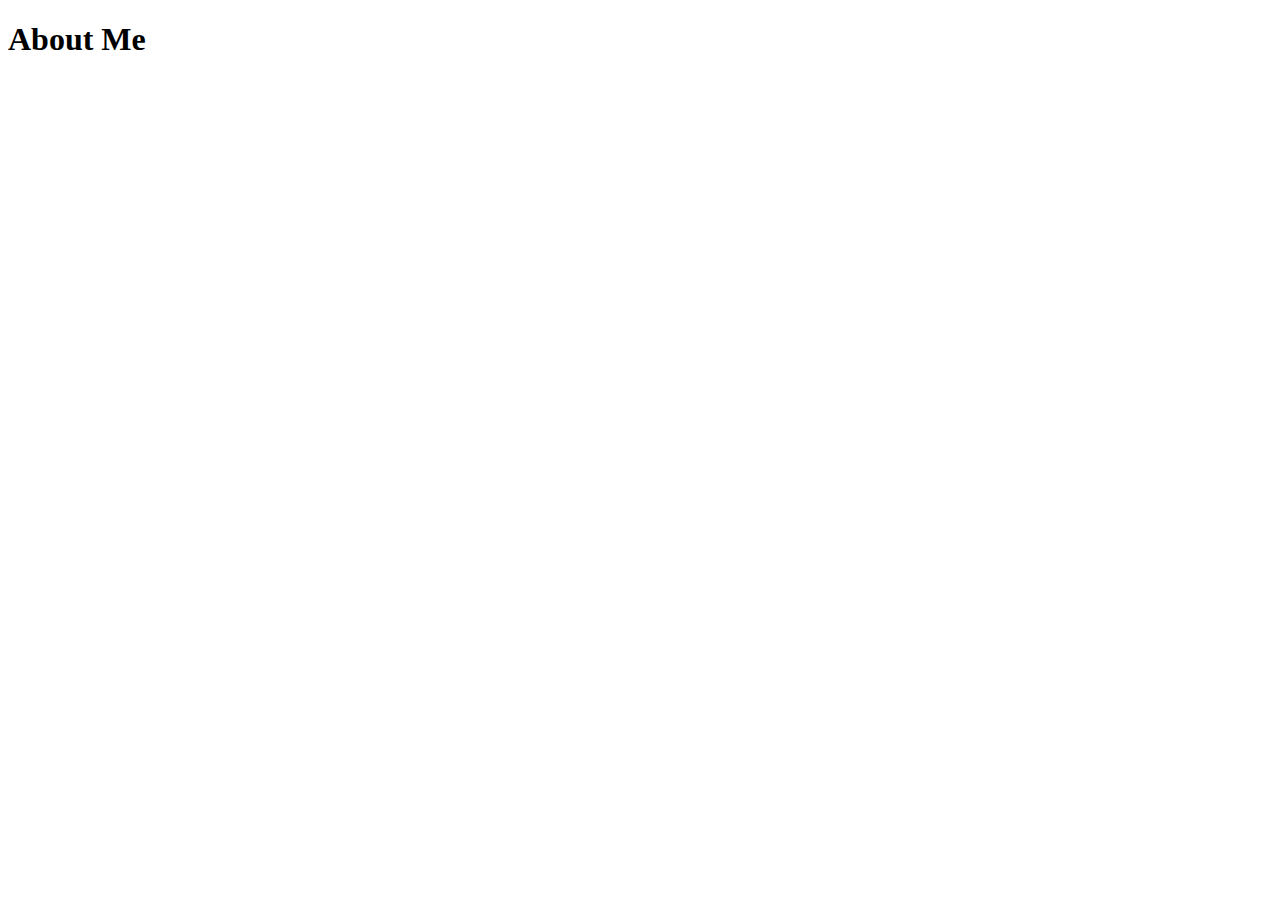
==== index.html @ 63bc2a81 "Added tilte and favicon" ====
<!DOCTYPE html>
<html lang="en">
<head>
    <meta charset="UTF-8">
    <meta name="viewport" content="width=device-width, initial-scale=1.0">
    <meta http-equiv="X-UA-Compatible" content="ie=edge">
    <title>Becca's Portfolio</title>
    <link rel="icon" 
        type="image/png" 
        href="assets/images/command.png">
</head>

<h1>About Me</h1>


<body>
    
</body>
</html>
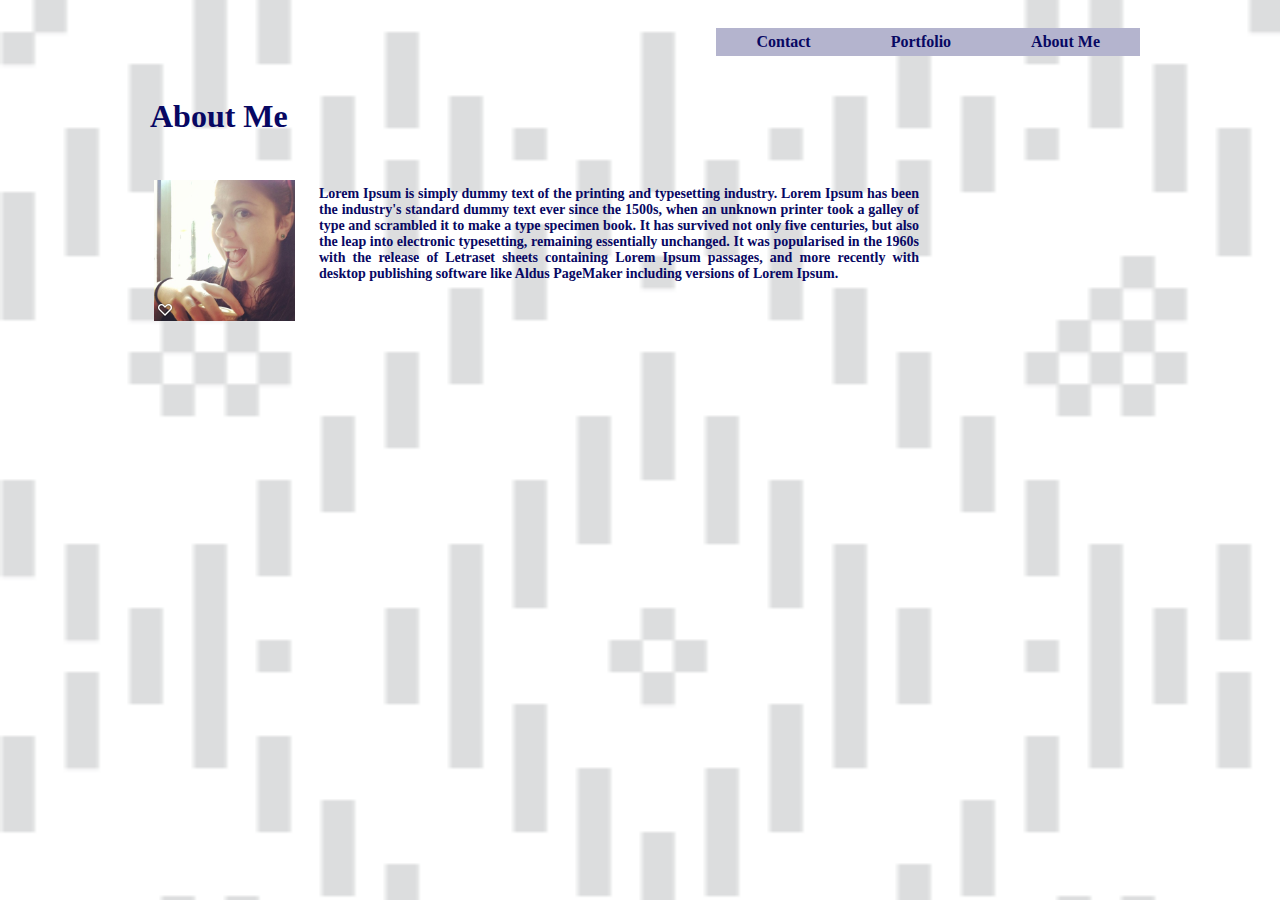
==== commit 06569b1d: "Added background image, nav bar, floats, scaffold for contact and portfolio" ====
--- a/index.html
+++ b/index.html
@@ -8,12 +8,25 @@
     <link rel="icon" 
         type="image/png" 
         href="assets/images/command.png">
+    <link rel= "stylesheet" href="assets/css/style.css"> 
+
+<body>  
 </head>
+<div class="wrapper">
+<ul>
+        <li><a href="about.asp"></a>About Me</li>
+        <li><a href="portfolio.asp"></a>Portfolio</li>
+        <li><a href="contact.asp"></a>Contact</li>
+    </ul>
 
 <h1>About Me</h1>
 
 
-<body>
+<img id="image" src="assets/images/portfolio1.jpg">  
+<p>Lorem Ipsum is simply dummy text of the printing and typesetting industry. Lorem Ipsum has been the industry's standard dummy text ever since the 1500s, when an unknown printer took a galley of type and scrambled it to make a type specimen book. It has survived not only five centuries, but also the leap into electronic typesetting, remaining essentially unchanged. It was popularised in the 1960s with the release of Letraset sheets containing Lorem Ipsum passages, and more recently with desktop publishing software like Aldus PageMaker including versions of Lorem Ipsum.
+
+</p>
+</div>
     
-</body>
+</body>  
 </html>--- a/assets/css/style.css
+++ b/assets/css/style.css
@@ -0,0 +1,64 @@
+
+
+body {
+    background-image: url("../images/folkpattern.png");
+    background-repeat: no-repeat;
+    min-height: 100%;
+    background-size: cover;
+    
+}
+
+h1 {
+    text-align: left;
+    color: rgb(8, 8, 99);
+    padding: 10px 10px 10px 10px;
+    margin-top: 60px;
+}
+
+ul {
+    list-style-type: none;
+    padding: 0;
+    overflow: auto;
+    display: inline;
+}
+
+li {
+    font-size: 16px;
+    font-weight: bold;;
+    color: rgb(8, 8, 99);
+    background-color: rgb(180, 180, 206);
+    padding: 5px 40px;
+    float: right;
+}
+
+li a {
+    color: black;
+}
+
+li a:hover {
+    background-color: black;
+}
+
+p {
+    font-family: Georgia, 'Times New Roman', Times, serif;
+    font-size: 14px;
+    text-align: justify;
+    color: rgb(8, 8, 99);
+    margin: 20px 10px;
+    padding: 0px 0px;
+    width: 600px;
+    font-weight: bold;
+    float: left;
+}
+
+#image {
+    float: left;
+    padding: 10px 10px;
+}
+
+.wrapper {
+    width: 1000px;
+    margin: 0 auto;
+    padding: 20px;
+}
+
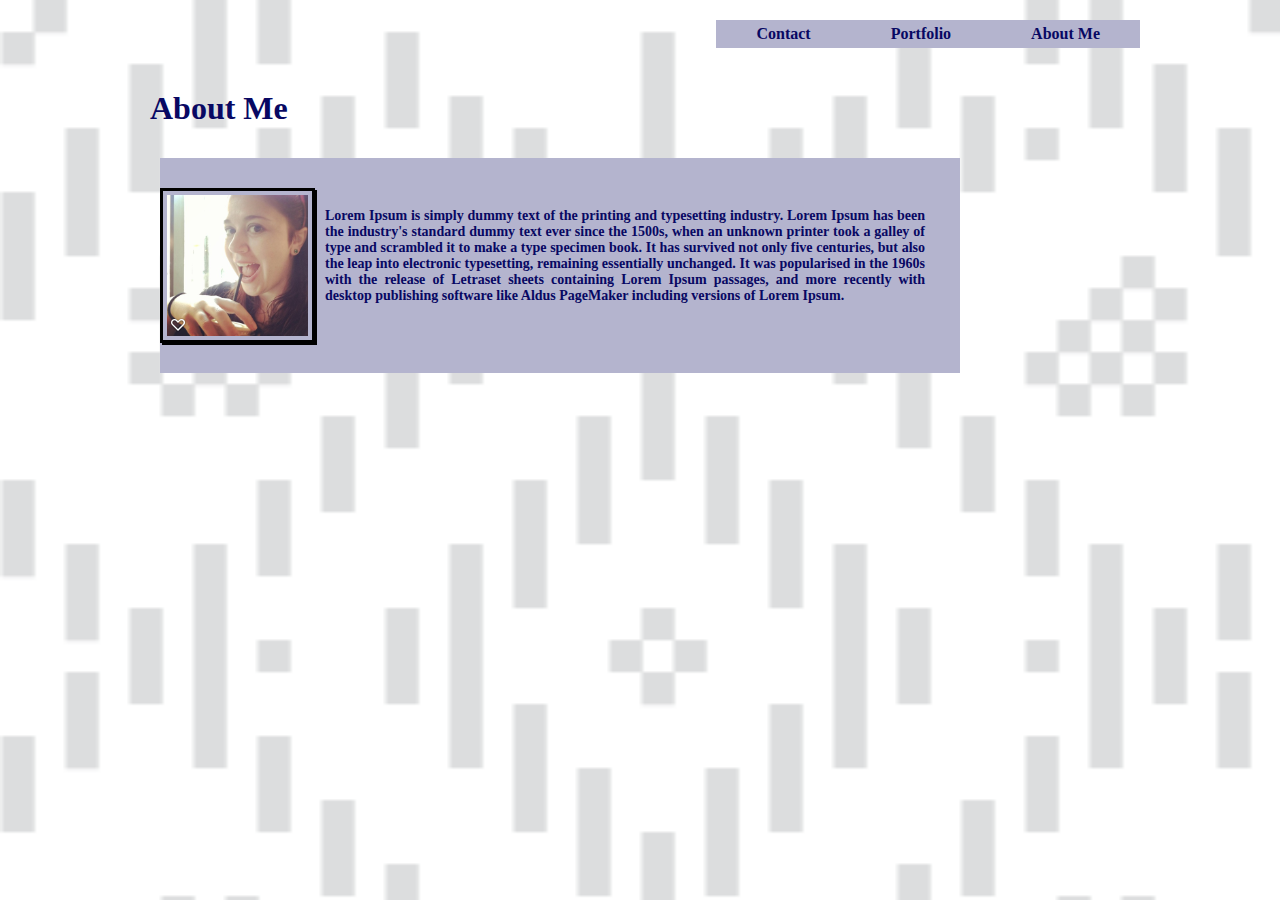
==== commit 3bb82d45: "added content box" ====
--- a/index.html
+++ b/index.html
@@ -10,9 +10,9 @@
         href="assets/images/command.png">
     <link rel= "stylesheet" href="assets/css/style.css"> 
 
-<body>  
+<body div class="wrapper">  
 </head>
-<div class="wrapper">
+
 <ul>
         <li><a href="about.asp"></a>About Me</li>
         <li><a href="portfolio.asp"></a>Portfolio</li>
@@ -20,13 +20,10 @@
     </ul>
 
 <h1>About Me</h1>
-
-
+<div>
 <img id="image" src="assets/images/portfolio1.jpg">  
 <p>Lorem Ipsum is simply dummy text of the printing and typesetting industry. Lorem Ipsum has been the industry's standard dummy text ever since the 1500s, when an unknown printer took a galley of type and scrambled it to make a type specimen book. It has survived not only five centuries, but also the leap into electronic typesetting, remaining essentially unchanged. It was popularised in the 1960s with the release of Letraset sheets containing Lorem Ipsum passages, and more recently with desktop publishing software like Aldus PageMaker including versions of Lorem Ipsum.
-
-</p>
-</div>
+</p></div>
     
 </body>  
 </html>--- a/assets/css/style.css
+++ b/assets/css/style.css
@@ -29,6 +29,7 @@
     background-color: rgb(180, 180, 206);
     padding: 5px 40px;
     float: right;
+    margin-bottom: 30px;
 }
 
 li a {
@@ -53,7 +54,9 @@
 
 #image {
     float: left;
-    padding: 10px 10px;
+    border-style: solid;
+    border-color: black;
+    box-shadow: 2px 2px;
 }
 
 .wrapper {
@@ -62,3 +65,12 @@
     padding: 20px;
 }
 
+div {
+    width: 800px;
+    padding: 30px 0px;
+    margin: 20px 20px;
+    overflow: auto;
+    background-color: rgb(180, 180, 206);
+}
+
+
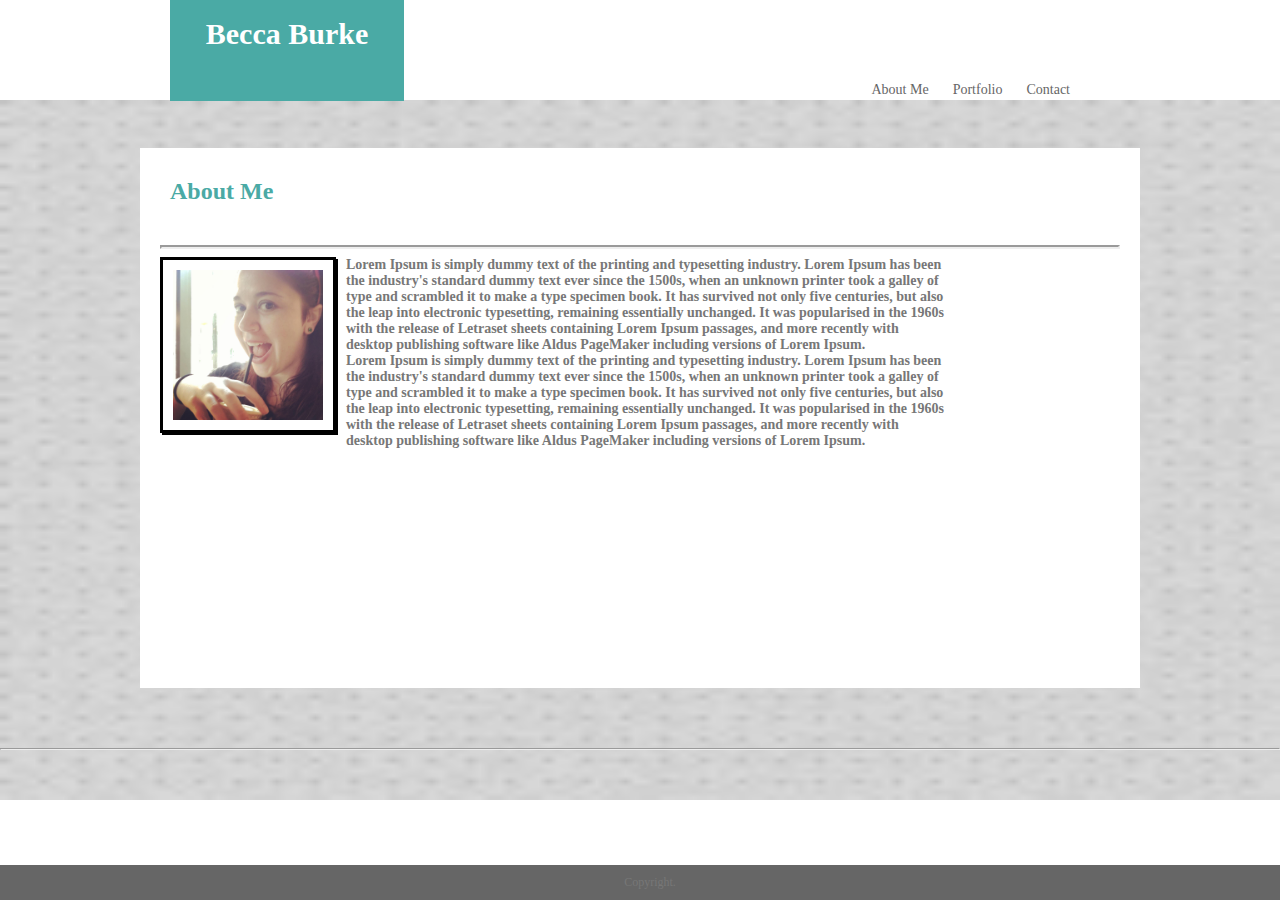
==== commit f0aa7d6c: "finalizing the css template" ====
--- a/index.html
+++ b/index.html
@@ -10,20 +10,26 @@
         href="assets/images/command.png">
     <link rel= "stylesheet" href="assets/css/style.css"> 
 
-<body div class="wrapper">  
+<body>   
 </head>
+<h1>Becca Burke</h1> 
+<ul class="nav">
+        <li class="about"><a href="#">About Me</a></li>
+        <li class="Portfolio"><a href="#">Portfolio</a></li>
+        <li class="contact"><a href="#">Contact</a></li>
+</ul>  
 
-<ul>
-        <li><a href="about.asp"></a>About Me</li>
-        <li><a href="portfolio.asp"></a>Portfolio</li>
-        <li><a href="contact.asp"></a>Contact</li>
-    </ul>
-
-<h1>About Me</h1>
-<div>
+<div class="wrapper">
+<h2>About Me</h2>
+<hr id="bodyline">
 <img id="image" src="assets/images/portfolio1.jpg">  
 <p>Lorem Ipsum is simply dummy text of the printing and typesetting industry. Lorem Ipsum has been the industry's standard dummy text ever since the 1500s, when an unknown printer took a galley of type and scrambled it to make a type specimen book. It has survived not only five centuries, but also the leap into electronic typesetting, remaining essentially unchanged. It was popularised in the 1960s with the release of Letraset sheets containing Lorem Ipsum passages, and more recently with desktop publishing software like Aldus PageMaker including versions of Lorem Ipsum.
+</p>
+<p>Lorem Ipsum is simply dummy text of the printing and typesetting industry. Lorem Ipsum has been the industry's standard dummy text ever since the 1500s, when an unknown printer took a galley of type and scrambled it to make a type specimen book. It has survived not only five centuries, but also the leap into electronic typesetting, remaining essentially unchanged. It was popularised in the 1960s with the release of Letraset sheets containing Lorem Ipsum passages, and more recently with desktop publishing software like Aldus PageMaker including versions of Lorem Ipsum.
 </p></div>
-    
+
+<div class="blue">
+<hr></div>
+<footer>Copyright.</footer>
 </body>  
 </html>--- a/assets/css/style.css
+++ b/assets/css/style.css
@@ -1,51 +1,109 @@
-
+* {
+    margin: 0;
+    padding: 0;
+}
 
 body {
-    background-image: url("../images/folkpattern.png");
+    background-image: url("../images/squared_metal.png");
     background-repeat: no-repeat;
-    min-height: 100%;
-    background-size: cover;
-    
+    background-position: bottom;
+    background-size: 100% 700px;
+    font-family: Georgia, 'Times New Roman', Times, serif;
+    min-height: 800px;
+    margin: auto;
+}
+
+.wrapper {
+    width: 960px;
+    min-height: 500px;
+    padding: 20px;
+}
+
+.clearfix {
+    overflow: auto;
+}
+
+div {
+    width: 960px;
+    padding: 20px;
+    margin: 30px auto;
+    overflow: auto;
+    background-color: #ffffff;
+}
+
+#header {
+    display: block;
+    margin: 0px auto;
+    border-style: inset;
+    border-width: 4px;
+    color: gray;
 }
 
 h1 {
-    text-align: left;
-    color: rgb(8, 8, 99);
-    padding: 10px 10px 10px 10px;
-    margin-top: 60px;
+    font-size: 30px;
+    background-color: #4aaaa5;
+    color: #ffffff;
+    padding: 17px;
+    text-align: center;
+    width: 200px;
+    margin: 0px 170px;
+    float: left;
+    height: 67px;
 }
 
-ul {
-    list-style-type: none;
-    padding: 0;
-    overflow: auto;
-    display: inline;
+.portfolio {
+    border-right: #666666 3px;
+    border-left: #666666 3px;
 }
 
-li {
-    font-size: 16px;
-    font-weight: bold;;
-    color: rgb(8, 8, 99);
-    background-color: rgb(180, 180, 206);
-    padding: 5px 40px;
+.nav {
+    background: transparent;
+    list-style: none;
+    text-align: right;
+    padding: 0;
+    margin-right: 200px;
+    margin-top: 80px;
     float: right;
+    height: 68px;
+}
+
+.nav li{
+    font-family: Georgia, 'Times New Roman', Times, serif;
+    font-size: 14px;
+    display: inline-block;
+    margin: 0px 10px;
+}
+
+.nav a{
+    text-decoration: none;
+    color: #666666;
+}
+
+h2 {
+    text-align: left;
+    color: #4aaaa5;
+    padding: 10px 10px 10px 10px;
+    margin-top: 0px;
     margin-bottom: 30px;
 }
 
-li a {
-    color: black;
-}
-
-li a:hover {
-    background-color: black;
+#bodyline {
+    display: block;
+    margin-top: 0.5em;
+    margin-bottom: 0.5em;
+    margin-left: auto;
+    margin-right: auto;
+    border-style: inset;
+    border-width: 2px;
+    color: gray;
 }
 
 p {
     font-family: Georgia, 'Times New Roman', Times, serif;
     font-size: 14px;
-    text-align: justify;
-    color: rgb(8, 8, 99);
-    margin: 20px 10px;
+    text-align: left;
+    color: #777777;
+    margin: 0px 10px;
     padding: 0px 0px;
     width: 600px;
     font-weight: bold;
@@ -56,21 +114,73 @@
     float: left;
     border-style: solid;
     border-color: black;
+    border-spacing: 0px 5px;
     box-shadow: 2px 2px;
+    height: 150px;
+    width: 150px;
 }
 
-.wrapper {
-    width: 1000px;
-    margin: 0 auto;
-    padding: 20px;
+.blue {
+    display: block;
+    margin-bottom: 0px;
+    margin-left: auto;
+    margin-right: auto;
+    color: #4aaaa5;
+    width: 100%;
+    background: transparent;
+    height: 8%;
+    padding: 0px;
+    position: fixed
 }
 
-div {
-    width: 800px;
-    padding: 30px 0px;
-    margin: 20px 20px;
-    overflow: auto;
-    background-color: rgb(180, 180, 206);
+footer {
+    background-color: #666666;
+    width: 100%;
+    margin: 0px;
+    padding: 10px;
+    text-align: center;
+    font-size: 12px;
+    color: #777777;
+    position: fixed;
+    bottom: 0;
 }
 
+.form {
+    text-align: left;
+    font-family: Georgia, 'Times New Roman', Times, serif;
+    color: rgb(5, 5, 48);
+    display: inline;
+    overflow: hidden;
+    display: grid;
+    grid-template-columns: 200px 1fr;
+    background: transparent;
+}
 
+label {
+    float: left;    
+    width: 200px;
+    grid-column: 1 / 2;
+}
+
+input {
+    float: left;
+    width: 200px;
+    font-family: Georgia, 'Times New Roman', Times, serif;
+}
+input,
+button {
+    float: left;
+    grid-column: 2 / 3;
+}
+textarea {
+    font-family: Georgia, 'Times New Roman', Times, serif;
+}
+
+/*This is styling for Portfolio Page*/
+
+img {
+    height: 200px;
+    width: 200px;
+    padding: 10px 10px;
+    float: left;
+}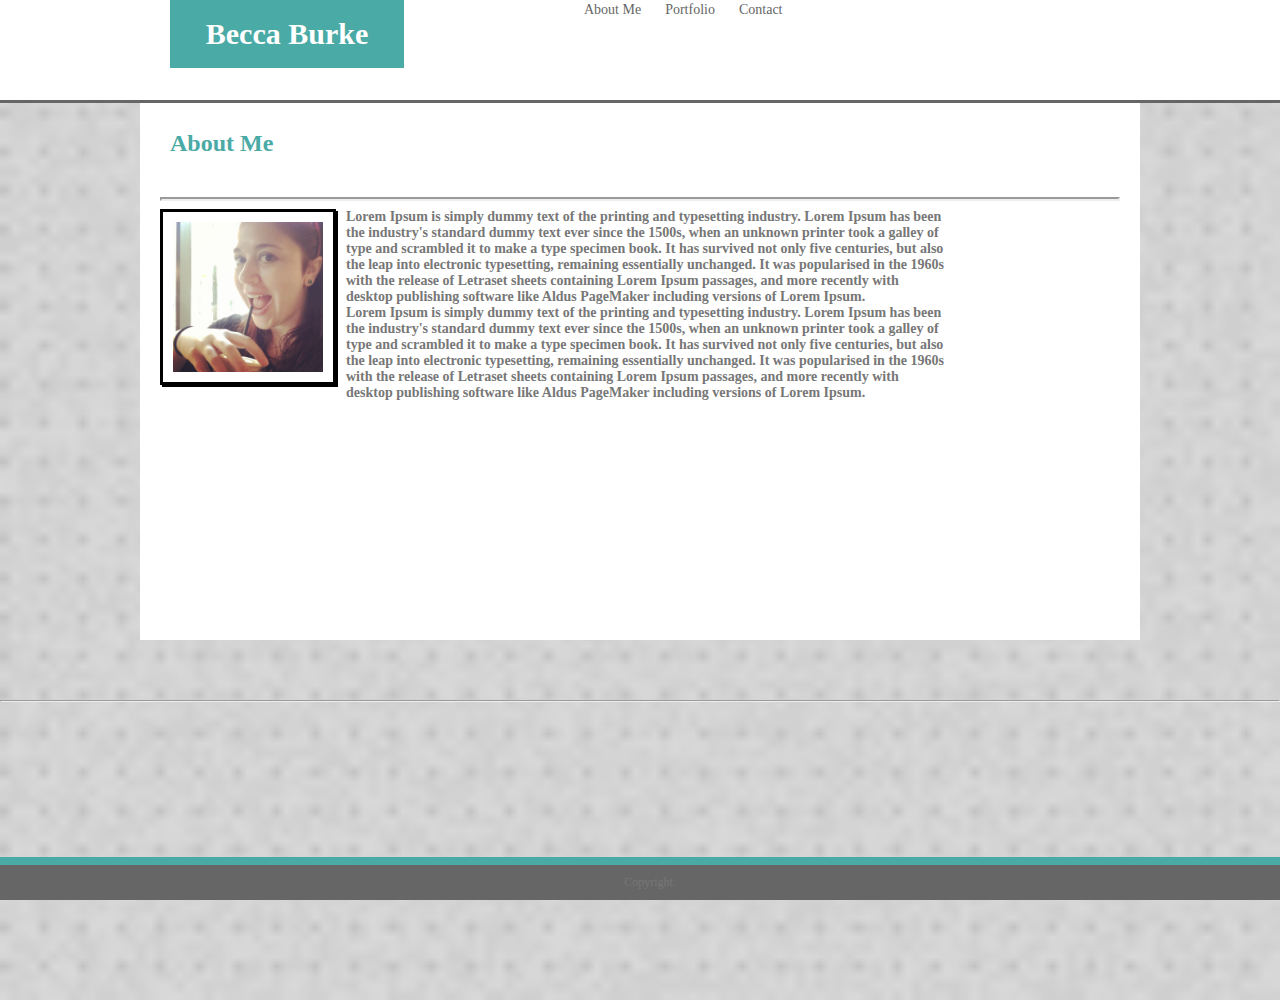
==== commit 93b1f4b9: "updated nav bar and footer" ====
--- a/index.html
+++ b/index.html
@@ -12,12 +12,13 @@
 
 <body>   
 </head>
+<div class="nav">
 <h1>Becca Burke</h1> 
-<ul class="nav">
+    <ul div class="ul">
         <li class="about"><a href="#">About Me</a></li>
         <li class="Portfolio"><a href="#">Portfolio</a></li>
         <li class="contact"><a href="#">Contact</a></li>
-</ul>  
+    </ul></div>
 
 <div class="wrapper">
 <h2>About Me</h2>
--- a/assets/css/style.css
+++ b/assets/css/style.css
@@ -7,10 +7,10 @@
     background-image: url("../images/squared_metal.png");
     background-repeat: no-repeat;
     background-position: bottom;
-    background-size: 100% 700px;
+    background-size: cover;
     font-family: Georgia, 'Times New Roman', Times, serif;
     min-height: 800px;
-    margin: auto;
+    margin: 100px 0px;
 }
 
 .wrapper {
@@ -31,14 +31,6 @@
     background-color: #ffffff;
 }
 
-#header {
-    display: block;
-    margin: 0px auto;
-    border-style: inset;
-    border-width: 4px;
-    color: gray;
-}
-
 h1 {
     font-size: 30px;
     background-color: #4aaaa5;
@@ -48,23 +40,23 @@
     width: 200px;
     margin: 0px 170px;
     float: left;
-    height: 67px;
-}
-
-.portfolio {
-    border-right: #666666 3px;
-    border-left: #666666 3px;
 }
 
 .nav {
-    background: transparent;
+    background-color: white;
+    padding: 0;
+    width: 100%;
+    height: 100px;
+    position: fixed;
+    top: 0;
+    border-bottom-style: solid;
+    border-bottom-color: #666666;
+    margin: 0;
+}
+
+.nav ul {
     list-style: none;
-    text-align: right;
-    padding: 0;
-    margin-right: 200px;
-    margin-top: 80px;
-    float: right;
-    height: 68px;
+    display: inline-block;
 }
 
 .nav li{
@@ -118,6 +110,7 @@
     box-shadow: 2px 2px;
     height: 150px;
     width: 150px;
+    position: relative;
 }
 
 .blue {
@@ -143,6 +136,9 @@
     color: #777777;
     position: fixed;
     bottom: 0;
+    border-top-color: #4aaaa5;
+    border-width: 8px;
+    border-top-style: solid;
 }
 
 .form {
@@ -183,4 +179,17 @@
     width: 200px;
     padding: 10px 10px;
     float: left;
+    position: relative;
+}
+
+#canisters {
+    width: 200px;
+    position: absolute;
+    background-color: #4aaaa5;
+    color: white;
+    height: 40px;
+    padding: 10px 10px;
+    margin: 150px -10px 10px -10px;
+    z-index: 2;
+
 }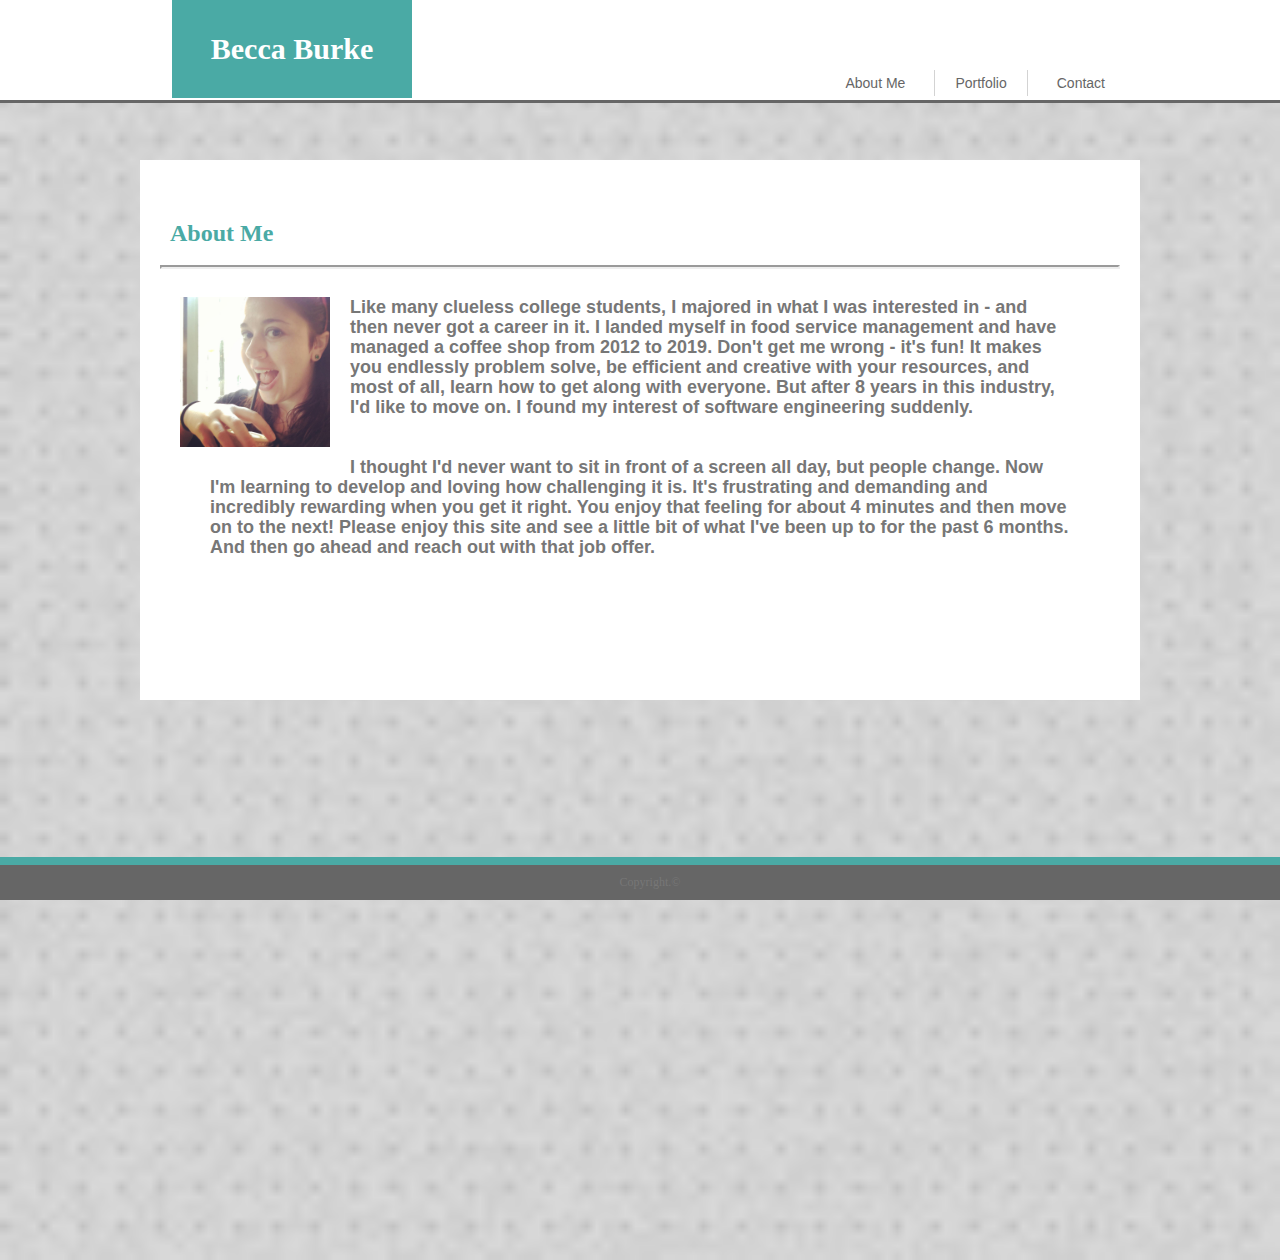
==== commit 943d9241: "validated HTML and input CSS on all pages" ====
--- a/index.html
+++ b/index.html
@@ -4,33 +4,32 @@
     <meta charset="UTF-8">
     <meta name="viewport" content="width=device-width, initial-scale=1.0">
     <meta http-equiv="X-UA-Compatible" content="ie=edge">
-    <title>Becca's Portfolio</title>
+    <title>Welcome to Becca's Page!</title>
     <link rel="icon" 
         type="image/png" 
         href="assets/images/command.png">
     <link rel= "stylesheet" href="assets/css/style.css"> 
+</head>
 
 <body>   
-</head>
 <div class="nav">
 <h1>Becca Burke</h1> 
-    <ul div class="ul">
-        <li class="about"><a href="#">About Me</a></li>
-        <li class="Portfolio"><a href="#">Portfolio</a></li>
-        <li class="contact"><a href="#">Contact</a></li>
+    <ul>
+        <li><a href="index.html">About Me</a></li>
+        <li id="border-nav"><a href="portfolio.html">Portfolio</a></li>
+        <li class="contact"><a href="contact.html">Contact</a></li>
     </ul></div>
 
 <div class="wrapper">
 <h2>About Me</h2>
 <hr id="bodyline">
-<img id="image" src="assets/images/portfolio1.jpg">  
-<p>Lorem Ipsum is simply dummy text of the printing and typesetting industry. Lorem Ipsum has been the industry's standard dummy text ever since the 1500s, when an unknown printer took a galley of type and scrambled it to make a type specimen book. It has survived not only five centuries, but also the leap into electronic typesetting, remaining essentially unchanged. It was popularised in the 1960s with the release of Letraset sheets containing Lorem Ipsum passages, and more recently with desktop publishing software like Aldus PageMaker including versions of Lorem Ipsum.
+<figure>
+<img id="image" alt="portfolio1" src="assets/images/portfolio1.jpg">  
+<p>Like many clueless college students, I majored in what I was interested in - and then never got a career in it. I landed myself in food service management and have managed a coffee shop from 2012 to 2019. Don't get me wrong - it's fun! It makes you endlessly problem solve, be efficient and creative with your resources, and most of all, learn how to get along with everyone. But after 8 years in this industry, I'd like to move on. I found my interest of software engineering suddenly.
 </p>
-<p>Lorem Ipsum is simply dummy text of the printing and typesetting industry. Lorem Ipsum has been the industry's standard dummy text ever since the 1500s, when an unknown printer took a galley of type and scrambled it to make a type specimen book. It has survived not only five centuries, but also the leap into electronic typesetting, remaining essentially unchanged. It was popularised in the 1960s with the release of Letraset sheets containing Lorem Ipsum passages, and more recently with desktop publishing software like Aldus PageMaker including versions of Lorem Ipsum.
-</p></div>
+<p>I thought I'd never want to sit in front of a screen all day, but people change. Now I'm learning to develop and loving how challenging it is. It's frustrating and demanding and incredibly rewarding when you get it right. You enjoy that feeling for about 4 minutes and then move on to the next! Please enjoy this site and see a little bit of what I've been up to for the past 6 months. And then go ahead and reach out with that job offer. 
+</p></figure></div>
 
-<div class="blue">
-<hr></div>
-<footer>Copyright.</footer>
+<footer>Copyright.©</footer>
 </body>  
 </html>--- a/assets/css/style.css
+++ b/assets/css/style.css
@@ -1,3 +1,4 @@
+/* Every page */
 * {
     margin: 0;
     padding: 0;
@@ -8,8 +9,7 @@
     background-repeat: no-repeat;
     background-position: bottom;
     background-size: cover;
-    font-family: Georgia, 'Times New Roman', Times, serif;
-    min-height: 800px;
+    min-height: 1000px;
     margin: 100px 0px;
 }
 
@@ -17,30 +17,32 @@
     width: 960px;
     min-height: 500px;
     padding: 20px;
-}
-
-.clearfix {
-    overflow: auto;
-}
-
-div {
-    width: 960px;
-    padding: 20px;
-    margin: 30px auto;
-    overflow: auto;
-    background-color: #ffffff;
+    margin-top: 160px;
+}
+
+p {
+    font-family: Arial, Helvetica, sans-serif;
+    font-size: 18px;
+    color: #777777;
+    margin: 0px 50px;
+    padding: 20px 0px;
+    font-weight: bold;
+    line-height: 20px;
 }
 
 h1 {
     font-size: 30px;
     background-color: #4aaaa5;
     color: #ffffff;
-    padding: 17px;
+    padding: 32px 20px;
     text-align: center;
     width: 200px;
-    margin: 0px 170px;
-    float: left;
-}
+    margin-top: 0;
+    margin-left: 172px;
+    float: left;
+    font-family: Georgia, 'Times New Roman', Times, serif;
+}
+
 
 .nav {
     background-color: white;
@@ -51,19 +53,31 @@
     top: 0;
     border-bottom-style: solid;
     border-bottom-color: #666666;
-    margin: 0;
-}
-
-.nav ul {
+    margin: 0px;
+}
+
+ul {
     list-style: none;
     display: inline-block;
-}
-
-.nav li{
-    font-family: Georgia, 'Times New Roman', Times, serif;
+    margin-top: 70px;
+    float: right;
+    margin-right: 160px;
+}
+
+li{
+    font-family: Arial, Helvetica, sans-serif;
     font-size: 14px;
     display: inline-block;
     margin: 0px 10px;
+    padding: 5px; 
+}
+
+#border-nav {
+    border-right-style: solid; 
+    border-left-style: solid; 
+    border-color: lightgray;
+    border-width: 1px;
+    padding: 5px 20px;
 }
 
 .nav a{
@@ -75,8 +89,7 @@
     text-align: left;
     color: #4aaaa5;
     padding: 10px 10px 10px 10px;
-    margin-top: 0px;
-    margin-bottom: 30px;
+    margin-top: 30px;
 }
 
 #bodyline {
@@ -90,40 +103,11 @@
     color: gray;
 }
 
-p {
-    font-family: Georgia, 'Times New Roman', Times, serif;
-    font-size: 14px;
-    text-align: left;
-    color: #777777;
-    margin: 0px 10px;
-    padding: 0px 0px;
-    width: 600px;
-    font-weight: bold;
-    float: left;
-}
-
 #image {
     float: left;
-    border-style: solid;
-    border-color: black;
-    border-spacing: 0px 5px;
-    box-shadow: 2px 2px;
+    padding: 20px 20px;
     height: 150px;
     width: 150px;
-    position: relative;
-}
-
-.blue {
-    display: block;
-    margin-bottom: 0px;
-    margin-left: auto;
-    margin-right: auto;
-    color: #4aaaa5;
-    width: 100%;
-    background: transparent;
-    height: 8%;
-    padding: 0px;
-    position: fixed
 }
 
 footer {
@@ -139,57 +123,145 @@
     border-top-color: #4aaaa5;
     border-width: 8px;
     border-top-style: solid;
-}
+    font-family: Georgia, 'Times New Roman', Times, serif;
+}
+
+/*About Me CSS*/
+figure {
+    overflow: auto;
+    width: 960px;
+    text-align: left;
+}
+
+div {
+    width: 960px;
+    padding: 20px;
+    margin: 30px auto;
+    overflow: auto;
+    background-color: #ffffff;
+}
+
+/*This is the contact form CSS*/
 
 .form {
     text-align: left;
-    font-family: Georgia, 'Times New Roman', Times, serif;
+    font-family: Arial, Helvetica, sans-serif;
     color: rgb(5, 5, 48);
     display: inline;
     overflow: hidden;
-    display: grid;
-    grid-template-columns: 200px 1fr;
     background: transparent;
+    padding: 10px 30px;
 }
 
 label {
     float: left;    
-    width: 200px;
-    grid-column: 1 / 2;
+    width: 80%;
+    padding: 5px 0px;
 }
 
 input {
     float: left;
-    width: 200px;
-    font-family: Georgia, 'Times New Roman', Times, serif;
-}
-input,
-button {
-    float: left;
-    grid-column: 2 / 3;
-}
+    width: 80%;
+    font-family: Arial, Helvetica, sans-serif;
+    background-color: transparent;
+    Color: #777777;
+    padding: 5px 0px;
+    margin: 5px 0px;
+
+}
+
+button {   
+    float: left;
+    width: 15%;
+    font-family: Arial, Helvetica, sans-serif;
+    background-color: #4aaaa5;
+    Color: white;
+    height: 35px;
+}
+
 textarea {
-    font-family: Georgia, 'Times New Roman', Times, serif;
-}
+    font-family: Arial, Helvetica, sans-serif;
+    width: 80%;
+    padding: 5px 0px;
+}
+
 
 /*This is styling for Portfolio Page*/
 
-img {
-    height: 200px;
-    width: 200px;
-    padding: 10px 10px;
-    float: left;
-    position: relative;
-}
-
-#canisters {
-    width: 200px;
-    position: absolute;
+h3 {
     background-color: #4aaaa5;
     color: white;
-    height: 40px;
-    padding: 10px 10px;
-    margin: 150px -10px 10px -10px;
-    z-index: 2;
-
-}+    height: 30px;
+    text-align: center;
+    padding: 10px 0px;
+    margin-top: 140px;
+    width: 200px;
+}    
+
+.canisters {
+    height: 200px;
+    width: 200px;
+    padding: 10px 0px;
+    float: left;
+    position: relative;
+    background-image: url("../images/canisters.jpg");
+    background-size: cover;
+    margin: 20px 40px;
+    }
+
+.pillow {
+    height: 200px;
+    width: 200px;
+    padding: 10px 0px;
+    float: left;
+    position: relative;
+    background-image: url("../images/pillow.jpg");
+    background-size: cover;
+    margin: 20px 40px;
+    }
+
+.eggs {
+    height: 200px;
+    width: 200px;
+    padding: 10px 0px;
+    float: left;
+    position: relative;
+    background-image: url("../images/eggs.jpg");
+    background-size: cover;
+    margin: 20px 40px;
+}
+
+.flowers {
+    height: 200px;
+    width: 200px;
+    padding: 10px 00px;
+    float: left;
+    position: relative;
+    background-image: url("../images/eggs.jpg");
+    background-size: cover;
+    margin: 20px 40px;
+}
+
+.shoes {
+    height: 200px;
+    width: 200px;
+    padding: 10px 0px;
+    float: left;
+    position: relative;
+    background-image: url("../images/shoes.jpg");
+    background-size: cover;
+    margin: 20px 40px;
+}
+
+.bedroom {
+    height: 200px;
+    width: 200px;
+    padding: 10px 0px;
+    float: left;
+    position: relative;
+    background-image: url("../images/bedroom.jpg");
+    background-size: cover;
+    margin: 20px 40px;
+
+}
+
